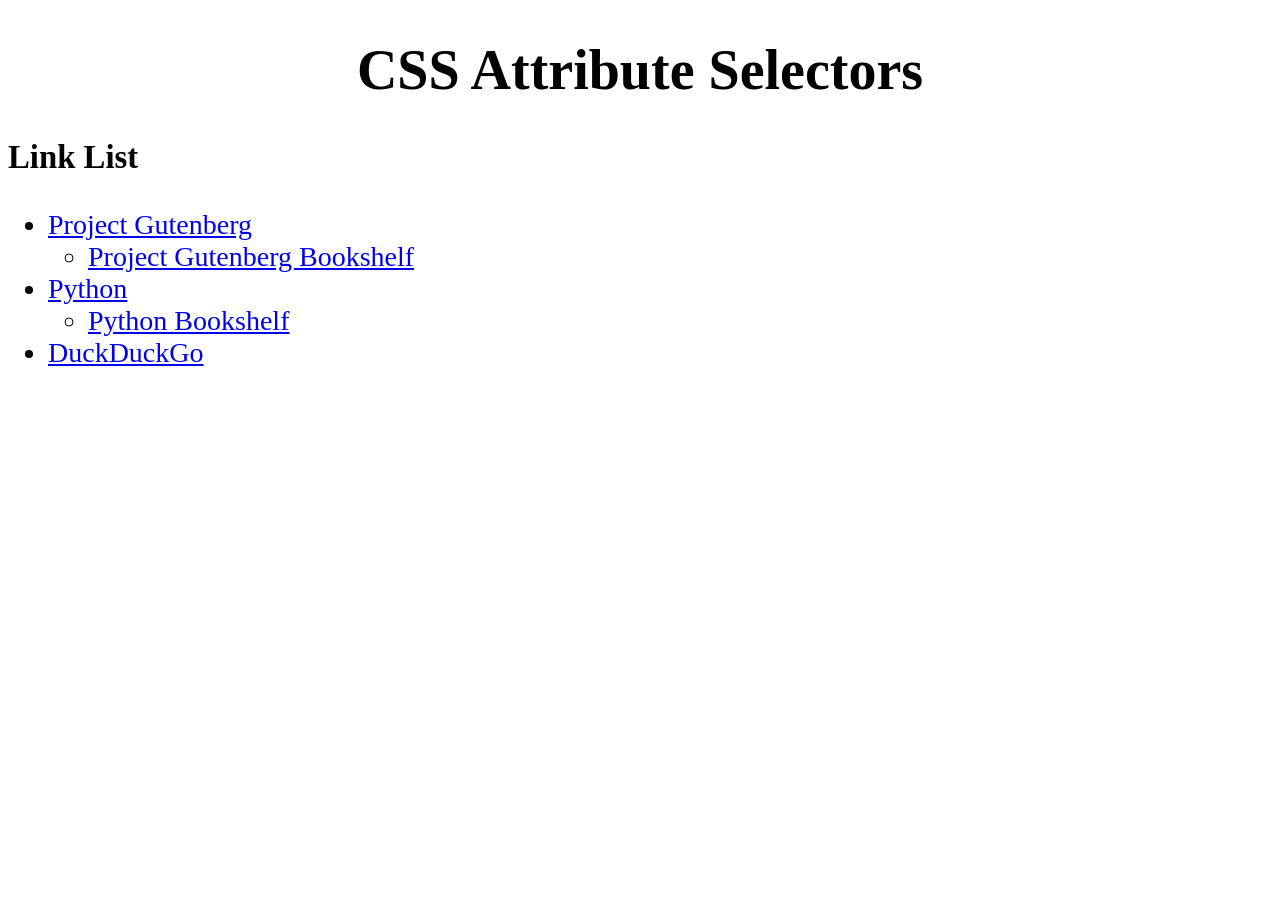
==== Page_2.html @ 283c4a7e "Rename Lec12_2.html to Page_2.html" ====
<!DOCTYPE html>
<html>
    <head>
        <title>12.2</title>
        <link rel="stylesheet" href="Style_2.css">

    </head>
    <body>
        <h1>CSS Attribute Selectors</h1>

        <h3>Link List</h3>
        <ul>
            <li><a href="https://www.gutenberg.org/">Project Gutenberg</a></li>
            <ul>
                <li><a href="https://www.gutenberg.org/ebooks/bookshelf">Project Gutenberg Bookshelf</a></li>
            </ul>
            <li><a href="https://www.python.org/">Python</a></li>
            <ul>
                <li><a href="https://github.com/GoogleCloudPlatform/getting-started-python/tree/main/bookshelf">Python Bookshelf</a></li>
            </ul>
            <li><a href="https://duckduckgo.com/">DuckDuckGo</a></li>
        </ul>
    </body>
</html>
---- Style_2.css ----
body {
    font-size:28px;
}

h1{
    text-align: center;
}
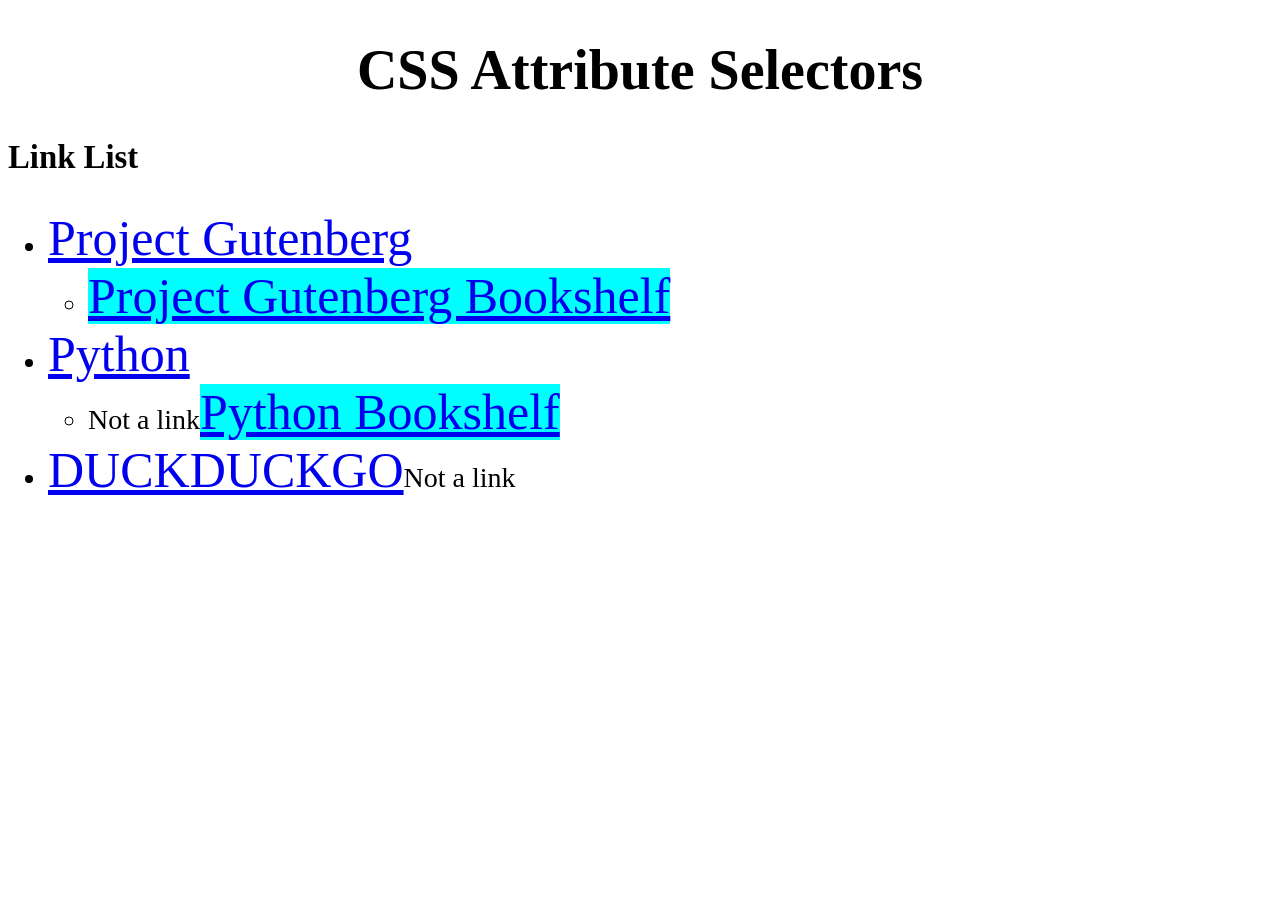
==== commit be70d52b: "Update Page_2.html" ====
--- a/Page_2.html
+++ b/Page_2.html
@@ -16,9 +16,9 @@
             </ul>
             <li><a href="https://www.python.org/">Python</a></li>
             <ul>
-                <li><a href="https://github.com/GoogleCloudPlatform/getting-started-python/tree/main/bookshelf">Python Bookshelf</a></li>
+                <li>Not a link<a href="https://github.com/GoogleCloudPlatform/getting-started-python/tree/main/bookshelf">Python Bookshelf</a></li>
             </ul>
-            <li><a href="https://duckduckgo.com/">DuckDuckGo</a></li>
+            <li><a href="https://duckduckgo.com/">DuckDuckGo</a>Not a link</li>
         </ul>
     </body>
 </html>
--- a/Style_2.css
+++ b/Style_2.css
@@ -4,4 +4,24 @@
 
 h1{
     text-align: center;
-}+}
+
+[href]{
+    font-size:50px;
+}
+[href="https://duckduckgo.com/"]{
+    text-transform:uppercase;
+}
+
+[href*="python"]{
+    text-shadow: 4px 2px 4px 2px plum;
+}
+
+[href$="bookshelf"]{
+    background-color:aqua;
+}
+
+[href^="https://www.gutenburg.org/"]{
+    text-decoration-line:overline underline;
+    text-decoration-thickness: 5px;
+}
